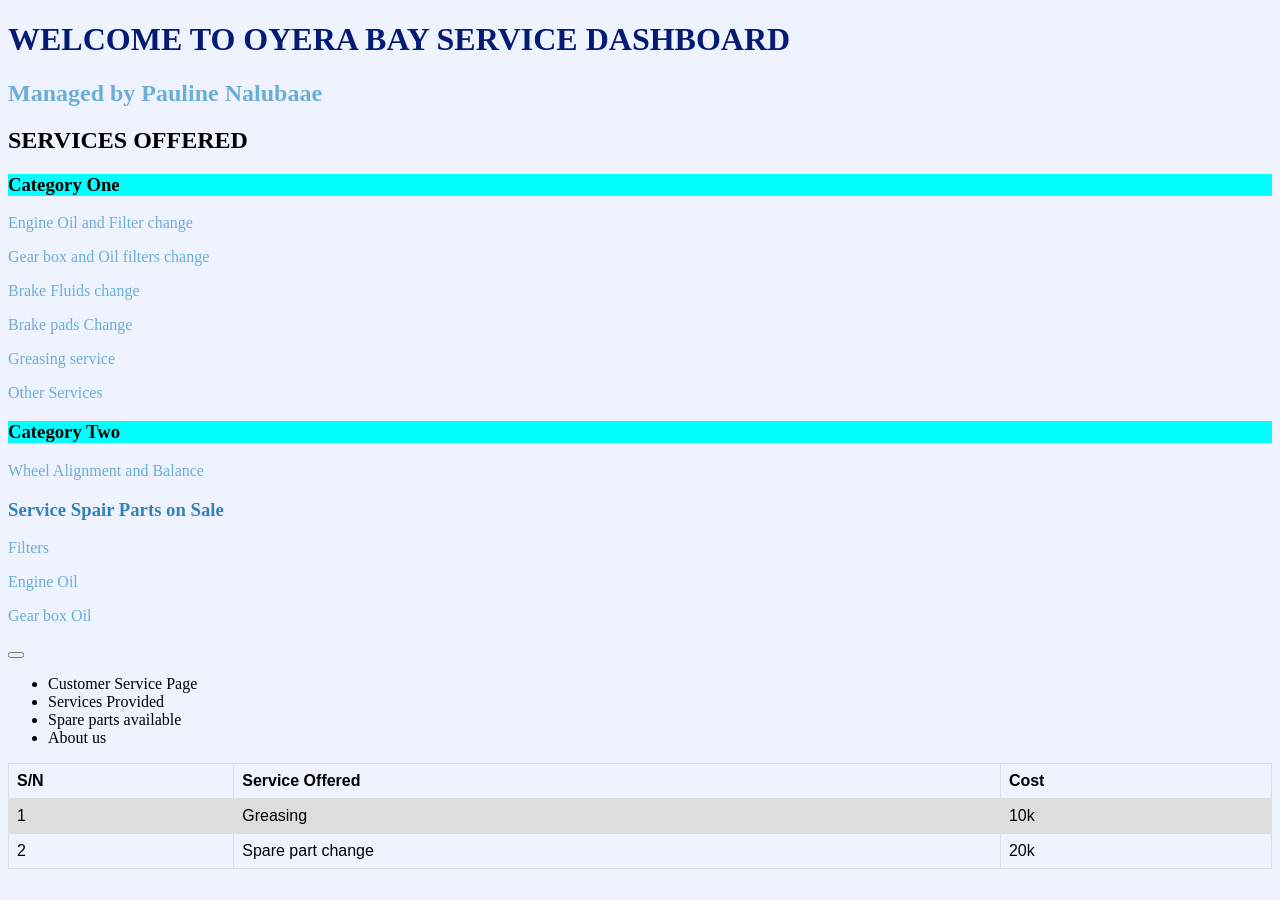
==== Paulines Assignment on Dashboards.html @ 2dde4681 "Adding files" ====
<!DOCTYPE html>
<html lang="en">
<head>
    <meta charset="UTF-8">
    <meta name="viewport" content="width=device-width, initial-scale=1.0">
    <title>OYERA SERVICE BAY</title>
    <link rel="stylesheet" href="style.css">
</head>
<body>
    <h1>WELCOME TO OYERA BAY SERVICE DASHBOARD</h1>
    <h2 id="first-h2">Managed by Pauline Nalubaae </h2>
    <h2>SERVICES OFFERED</h3>
    <h3 class="style-1"> Category One</h3>
        <p>Engine Oil and Filter change</p>
        <p>Gear box and Oil filters change</p>
        <p>Brake Fluids change</p>
        <p>Brake pads Change</p>
        <p>Greasing service</p>
        <p>Other Services</p>
    <h3 class="style-1">Category Two</h3>
        <p> Wheel Alignment and Balance</p>
    <h3> Service Spair Parts on Sale</h3>
        <p>Filters</p>
        <p>Engine Oil</p>
        <p>Gear box Oil</p>
<button></button>
    <!-- <ol>
        <li>Pauline </li>
        <li>Joshua</li>
        <li>Margaret</li>
    </ol> -->
<ul>
    <li>Customer Service Page </li>
    <li>Services Provided</li>
    <li>Spare parts available</li>
    <li>About us</li>

</ul>
<div id="Links-to-classes">
    <p></p> 
</div>
<section>
    <p></p>
</section>
<table>
    <tr>
        <th>S/N</th>
        <th>Service Offered</th>
        <th>Cost</th>
    </tr>
    <tr>
        <td>1</td>
        <td>Greasing</td>
        <td>10k</td>
    </tr>
    <tr>
        <td>2</td>
        <td>Spare part change</td>
        <td>20k</td>
    </tr>
</table>

</body>
</html>
---- style.css ----
body {
    background-color: rgb(239, 243, 255);
}

h1 {
    color: rgb(4, 27, 117)
}

#first-h2,
p {
    color: rgb(107, 174, 214)
}

h3 {
    color: rgb(49, 130, 189)
}

.style-1 {
    color: black;
    background-color: aqua;
}

#Links-to-classes {
    color: rgb(147, 9, 97);
    background-color: blueviolet;

    #Links {
        height: 300px;
        margin: 20px;
        padding-right: 20px;
        padding-bottom: 20px;
    }
}

#Main-Services-Division {
    background-image: url(./blueskies.jpg);
    border-radius: 20px;
    display: flex;
    flex-direction: column;

}

#Service-Bay-Description {
    background-color: lightblue;
    color: black;
    height: 400px;
    padding: 20px;
    display: flex;
    flex-direction: column;
    justify-content: center;

}
#Resources-Section {
    background-color: blueviolet;
    display: flex;
    flex-direction: row;
    justify-content: space-between;
    
}
#Service-Bay-Description {
    background-color: bisque;
    display: flex;
    flex-direction: row;
    justify-content: space-between;
}
#Service-Bay-Description section{
    background-color: aqua;
    justify-content: space-between;
    padding: 10px;
    border-width: 2px;
    border-style: solid;
    border-radius: 10px;
}
table {
    font-family: arial, sans-serif;
    border-collapse: collapse;
    width: 100%;
}

td,
th {
    border: 1px solid #dddddd;
    text-align: left;
    padding: 8px;
}

tr:nth-child(even) {
    background-color: #dddddd;
}
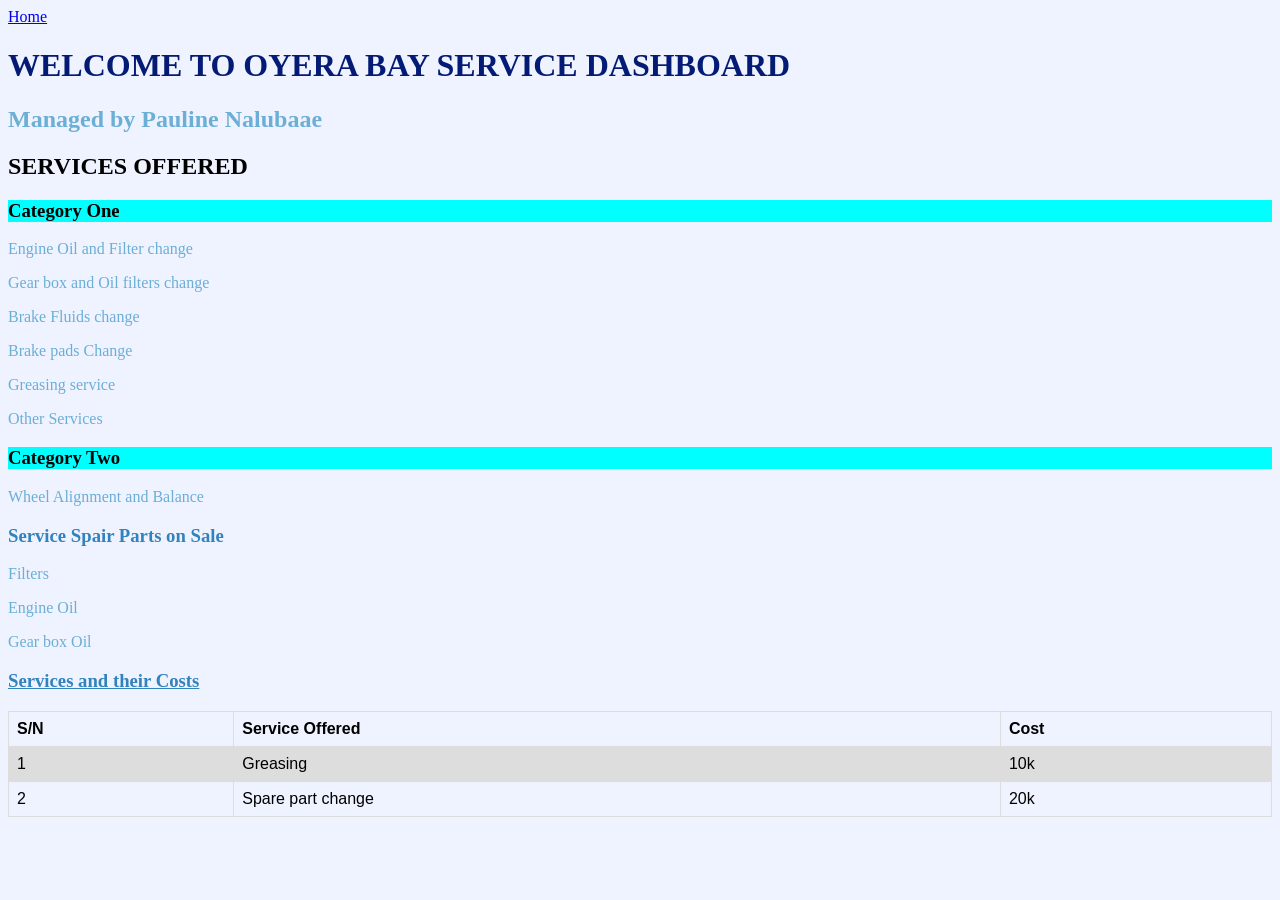
==== commit f69ad57f: "Added New files and Customer and Technician Registration Pages" ====
--- a/Paulines Assignment on Dashboards.html
+++ b/Paulines Assignment on Dashboards.html
@@ -1,64 +1,56 @@
 <!DOCTYPE html>
 <html lang="en">
+
 <head>
     <meta charset="UTF-8">
     <meta name="viewport" content="width=device-width, initial-scale=1.0">
     <title>OYERA SERVICE BAY</title>
     <link rel="stylesheet" href="style.css">
 </head>
+
 <body>
+    <a href="index.html">Home</a>
     <h1>WELCOME TO OYERA BAY SERVICE DASHBOARD</h1>
     <h2 id="first-h2">Managed by Pauline Nalubaae </h2>
     <h2>SERVICES OFFERED</h3>
-    <h3 class="style-1"> Category One</h3>
+        <h3 class="style-1"> Category One</h3>
         <p>Engine Oil and Filter change</p>
         <p>Gear box and Oil filters change</p>
         <p>Brake Fluids change</p>
         <p>Brake pads Change</p>
         <p>Greasing service</p>
         <p>Other Services</p>
-    <h3 class="style-1">Category Two</h3>
+        <h3 class="style-1">Category Two</h3>
         <p> Wheel Alignment and Balance</p>
-    <h3> Service Spair Parts on Sale</h3>
+        <h3> Service Spair Parts on Sale</h3>
         <p>Filters</p>
         <p>Engine Oil</p>
         <p>Gear box Oil</p>
-<button></button>
-    <!-- <ol>
-        <li>Pauline </li>
-        <li>Joshua</li>
-        <li>Margaret</li>
-    </ol> -->
-<ul>
-    <li>Customer Service Page </li>
-    <li>Services Provided</li>
-    <li>Spare parts available</li>
-    <li>About us</li>
-
-</ul>
-<div id="Links-to-classes">
-    <p></p> 
-</div>
-<section>
-    <p></p>
-</section>
-<table>
-    <tr>
-        <th>S/N</th>
-        <th>Service Offered</th>
-        <th>Cost</th>
-    </tr>
-    <tr>
-        <td>1</td>
-        <td>Greasing</td>
-        <td>10k</td>
-    </tr>
-    <tr>
-        <td>2</td>
-        <td>Spare part change</td>
-        <td>20k</td>
-    </tr>
-</table>
+        <div id="Links-to-classes">
+            <p></p>
+        </div>
+        <section>
+            <p></p>
+        </section>
+        <h3><u>Services and their Costs</u></h3>
+        <table>
+            <tr>
+                <th>S/N</th>
+                <th>Service Offered</th>
+                <th>Cost</th>
+            </tr>
+            <tr>
+                <td>1</td>
+                <td>Greasing</td>
+                <td>10k</td>
+            </tr>
+            <tr>
+                <td>2</td>
+                <td>Spare part change</td>
+                <td>20k</td>
+            </tr>
+        </table>
 
 </body>
+
 </html>
